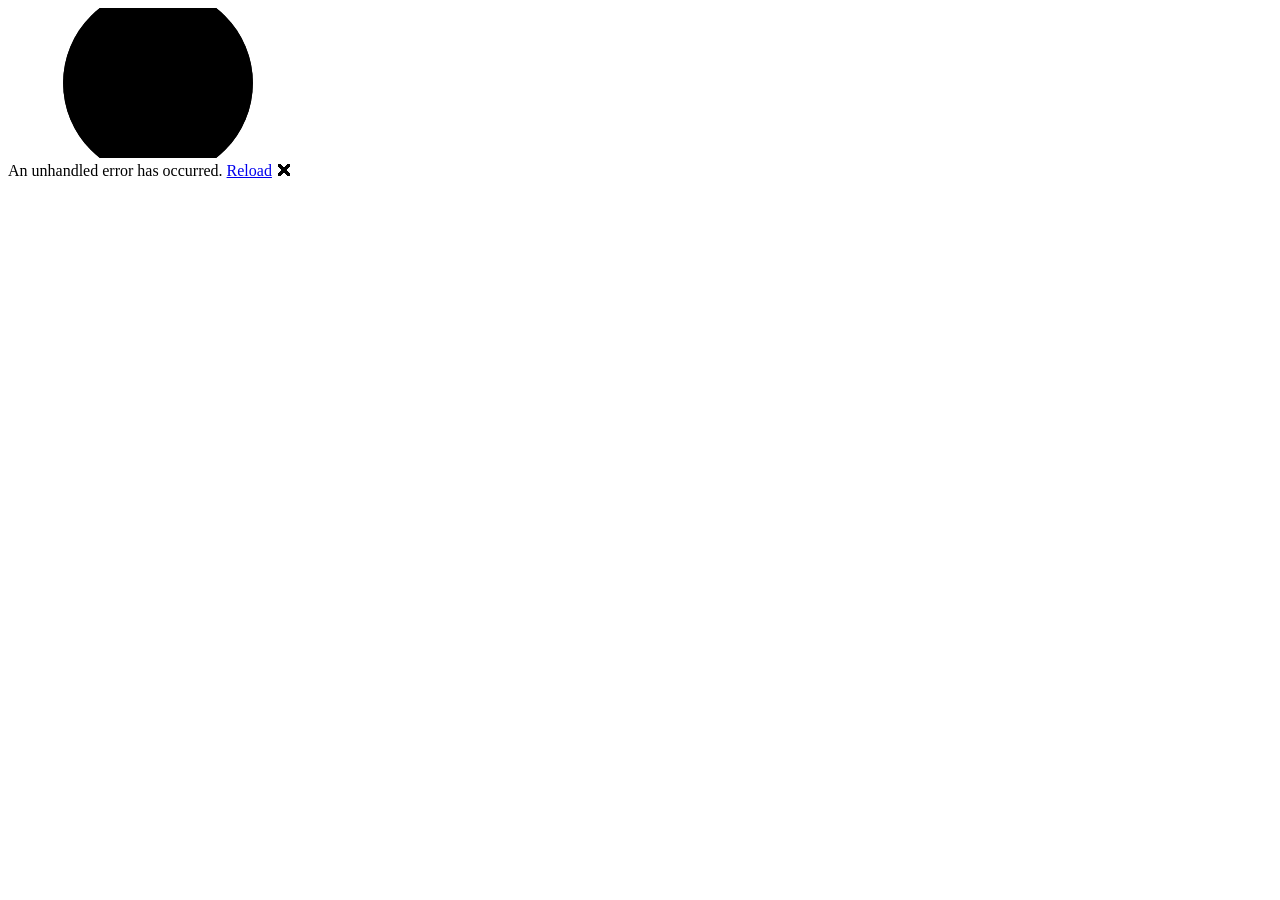
==== index.html @ 62eaa25b "Actualización 7000K con soporte para 3 imágenes con capas diferentes" ====
<!DOCTYPE html>
<html lang="en">

<head>
    <meta charset="utf-8" />
    <meta name="viewport" content="width=device-width, initial-scale=1.0" />
    <title>CreadorDeCartasJJ</title>
    <base href="/CreadorDeCartasJJ/" />
    <!-- <base href="/" />-->
    <link rel="preload" id="webassembly" />
    <link rel="stylesheet" href="css/app.css" />
    <link href="CreadorDeCartasJJ.styles.css" rel="stylesheet" />
    <script type="importmap"></script>
</head>

    <body>
        <div id="app">
            <svg class="loading-progress">
                <circle r="40%" cx="50%" cy="50%" />
                <circle r="40%" cx="50%" cy="50%" />
            </svg>
            <div class="loading-progress-text"></div>
        </div>

        <div id="blazor-error-ui">
            An unhandled error has occurred.
            <a href="." class="reload">Reload</a>
            <span class="dismiss">🗙</span>
        </div>
        <script src="https://html2canvas.hertzen.com/dist/html2canvas.min.js"></script>
        <script src="js/exportar.js"></script>
        <script src="_framework/blazor.webassembly.js"></script>

    </body>

    </html>
---- css/app.css ----
.valid.modified:not([type=checkbox]) {
    outline: 1px solid #26b050;
}

.invalid {
    outline: 1px solid red;
}

.validation-message {
    color: red;
}

#blazor-error-ui {
    color-scheme: light only;
    background: lightyellow;
    bottom: 0;
    box-shadow: 0 -1px 2px rgba(0, 0, 0, 0.2);
    box-sizing: border-box;
    display: none;
    left: 0;
    padding: 0.6rem 1.25rem 0.7rem 1.25rem;
    position: fixed;
    width: 100%;
    z-index: 1000;
}

    #blazor-error-ui .dismiss {
        cursor: pointer;
        position: absolute;
        right: 0.75rem;
        top: 0.5rem;
    }

.blazor-error-boundary {
    background: url([data-uri]) no-repeat 1rem/1.8rem, #b32121;
    padding: 1rem 1rem 1rem 3.7rem;
    color: white;
}

    .blazor-error-boundary::after {
        content: "An error has occurred."
    }

.loading-progress {
    position: absolute;
    display: block;
    width: 8rem;
    height: 8rem;
    inset: 20vh 0 auto 0;
    margin: 0 auto 0 auto;
}

    .loading-progress circle {
        fill: none;
        stroke: #e0e0e0;
        stroke-width: 0.6rem;
        transform-origin: 50% 50%;
        transform: rotate(-90deg);
    }

        .loading-progress circle:last-child {
            stroke: #1b6ec2;
            stroke-dasharray: calc(3.141 * var(--blazor-load-percentage, 0%) * 0.8), 500%;
            transition: stroke-dasharray 0.05s ease-in-out;
        }

.loading-progress-text {
    position: absolute;
    text-align: center;
    font-weight: bold;
    inset: calc(20vh + 3.25rem) 0 auto 0.2rem;
}

    .loading-progress-text:after {
        content: var(--blazor-load-percentage-text, "Loading");
    }

code {
    color: #c02d76;
}

.form-floating > .form-control-plaintext::placeholder, .form-floating > .form-control::placeholder {
    color: var(--bs-secondary-color);
    text-align: end;
}

.form-floating > .form-control-plaintext:focus::placeholder, .form-floating > .form-control:focus::placeholder {
    text-align: start;
}
---- CreadorDeCartasJJ.styles.css ----
/* CreadorDeCartasJJ/Layout/MainLayout.razor.rz.scp.css */
#blazor-error-ui[b-zp39pjozxy] {
    color-scheme: light only;
    background: lightyellow;
    bottom: 0;
    box-shadow: 0 -1px 2px rgba(0, 0, 0, 0.2);
    box-sizing: border-box;
    display: none;
    left: 0;
    padding: 0.6rem 1.25rem 0.7rem 1.25rem;
    position: fixed;
    width: 100%;
    z-index: 1000;
}

    #blazor-error-ui .dismiss[b-zp39pjozxy] {
        cursor: pointer;
        position: absolute;
        right: 0.75rem;
        top: 0.5rem;
    }
/* CreadorDeCartasJJ/Layout/ReconnectModal.razor.rz.scp.css */
.components-reconnect-first-attempt-visible[b-oturdafnd7],
.components-reconnect-repeated-attempt-visible[b-oturdafnd7],
.components-reconnect-failed-visible[b-oturdafnd7],
.components-pause-visible[b-oturdafnd7],
.components-resume-failed-visible[b-oturdafnd7],
.components-rejoining-animation[b-oturdafnd7] {
    display: none;
}

#components-reconnect-modal.components-reconnect-show .components-reconnect-first-attempt-visible[b-oturdafnd7],
#components-reconnect-modal.components-reconnect-show .components-rejoining-animation[b-oturdafnd7],
#components-reconnect-modal.components-reconnect-paused .components-pause-visible[b-oturdafnd7],
#components-reconnect-modal.components-reconnect-resume-failed .components-resume-failed-visible[b-oturdafnd7],
#components-reconnect-modal.components-reconnect-retrying[b-oturdafnd7],
#components-reconnect-modal.components-reconnect-retrying .components-reconnect-repeated-attempt-visible[b-oturdafnd7],
#components-reconnect-modal.components-reconnect-retrying .components-rejoining-animation[b-oturdafnd7],
#components-reconnect-modal.components-reconnect-failed[b-oturdafnd7],
#components-reconnect-modal.components-reconnect-failed .components-reconnect-failed-visible[b-oturdafnd7] {
    display: block;
}


#components-reconnect-modal[b-oturdafnd7] {
    background-color: white;
    width: 20rem;
    margin: 20vh auto;
    padding: 2rem;
    border: 0;
    border-radius: 0.5rem;
    box-shadow: 0 3px 6px 2px rgba(0, 0, 0, 0.3);
    opacity: 0;
    transition: display 0.5s allow-discrete, overlay 0.5s allow-discrete;
    animation: components-reconnect-modal-fadeOutOpacity-b-oturdafnd7 0.5s both;
    &[open]

{
    animation: components-reconnect-modal-slideUp-b-oturdafnd7 1.5s cubic-bezier(.05, .89, .25, 1.02) 0.3s, components-reconnect-modal-fadeInOpacity-b-oturdafnd7 0.5s ease-in-out 0.3s;
    animation-fill-mode: both;
}

}

#components-reconnect-modal[b-oturdafnd7]::backdrop {
    background-color: rgba(0, 0, 0, 0.4);
    animation: components-reconnect-modal-fadeInOpacity-b-oturdafnd7 0.5s ease-in-out;
    opacity: 1;
}

@keyframes components-reconnect-modal-slideUp-b-oturdafnd7 {
    0% {
        transform: translateY(30px) scale(0.95);
    }

    100% {
        transform: translateY(0);
    }
}

@keyframes components-reconnect-modal-fadeInOpacity-b-oturdafnd7 {
    0% {
        opacity: 0;
    }

    100% {
        opacity: 1;
    }
}

@keyframes components-reconnect-modal-fadeOutOpacity-b-oturdafnd7 {
    0% {
        opacity: 1;
    }

    100% {
        opacity: 0;
    }
}

.components-reconnect-container[b-oturdafnd7] {
    display: flex;
    flex-direction: column;
    align-items: center;
    gap: 1rem;
}

#components-reconnect-modal p[b-oturdafnd7] {
    margin: 0;
    text-align: center;
}

#components-reconnect-modal button[b-oturdafnd7] {
    border: 0;
    background-color: #6b9ed2;
    color: white;
    padding: 4px 24px;
    border-radius: 4px;
}

    #components-reconnect-modal button:hover[b-oturdafnd7] {
        background-color: #3b6ea2;
    }

    #components-reconnect-modal button:active[b-oturdafnd7] {
        background-color: #6b9ed2;
    }

.components-rejoining-animation[b-oturdafnd7] {
    position: relative;
    width: 80px;
    height: 80px;
}

    .components-rejoining-animation div[b-oturdafnd7] {
        position: absolute;
        border: 3px solid #0087ff;
        opacity: 1;
        border-radius: 50%;
        animation: components-rejoining-animation-b-oturdafnd7 1.5s cubic-bezier(0, 0.2, 0.8, 1) infinite;
    }

        .components-rejoining-animation div:nth-child(2)[b-oturdafnd7] {
            animation-delay: -0.5s;
        }

@keyframes components-rejoining-animation-b-oturdafnd7 {
    0% {
        top: 40px;
        left: 40px;
        width: 0;
        height: 0;
        opacity: 0;
    }

    4.9% {
        top: 40px;
        left: 40px;
        width: 0;
        height: 0;
        opacity: 0;
    }

    5% {
        top: 40px;
        left: 40px;
        width: 0;
        height: 0;
        opacity: 1;
    }

    100% {
        top: 0px;
        left: 0px;
        width: 80px;
        height: 80px;
        opacity: 0;
    }
}
/* CreadorDeCartasJJ/Pages/Carta.razor.rz.scp.css */
.contenedor[b-n9vfx4e0fn] {
    display: flex;
    align-items: flex-start;
    gap: 30px;
    padding: 20px;
}
.colorFiltro[b-n9vfx4e0fn] {
    display: flex;
    align-items: center;
    gap: 15px;
    margin-bottom: 15px;
}

.colorFiltro label[b-n9vfx4e0fn] {
    width: 250px;
    font-size: 35px;
    flex-shrink: 0;
}

.botonSubida[b-n9vfx4e0fn] {
    font-size: 30px;
    padding: 9px;
    background: #EFEFEF;
    border-radius: 0px;
    border: 1px solid #767676;
    cursor: pointer;
    text-align: center;
    font-family: Arial;
}

.colorFiltro input[type=range][b-n9vfx4e0fn] {
    flex: 1;
    min-width: 440px;
}

.colorFiltro input[type=number][b-n9vfx4e0fn] {
    width: 100px;
    font-size: 30px;
    text-align: center;
}

.panel[b-n9vfx4e0fn] {
    width: 300px;
    flex-shrink: 0;
    display: flex;
    flex-direction: column;
    gap: 10px;
}

.guia label[b-n9vfx4e0fn] {
    display: block;
}

.guia[b-n9vfx4e0fn] {
    border-left: solid 2px;
    flex-shrink: 0;
    width: 700px;
    min-width: 700px;
    max-width: 700px;
    height: 1600px;
    overflow-x: auto;
    overflow-y: auto;
    padding: 20px;
    white-space: normal;
    margin-left: 530px;
}

.nombreTxt[b-n9vfx4e0fn] {
    height: 90px;
    width: 840px;
    resize: none;
    font-size: 40px;
}

.categoriaTxt[b-n9vfx4e0fn] {
    height: 100px;
    width: 840px;
    resize: none;
    font-size: 40px;
}

.descripcionTxt[b-n9vfx4e0fn] {
    height: 400px;
    width: 840px;
    resize: none;
    font-size: 40px;
}

.statTxt[b-n9vfx4e0fn] {
    flex: 1;
    min-width: 660px;
    height: 60px;
    resize: none;
    font-size: 40px;
}

.filaStat[b-n9vfx4e0fn] {
    display: flex;
    align-items: center;
    margin-bottom: 15px;
    width: 100%;
}

.filaStat label[b-n9vfx4e0fn] {
    width: 180px;
    font-size: 30px;
    flex-shrink: 0;
}

#carta[b-n9vfx4e0fn] {
    position: relative;
    width: 1376px;
    height: 2072px;
    flex-shrink: 0;
    overflow: hidden;
}

.base[b-n9vfx4e0fn] {
    position: absolute;
    width: 100%;
    height: 100%;
}

.nombre[b-n9vfx4e0fn] {
    position: absolute;
    left: 42px;
    top: 35px;
    font-size: 85px;
}

.coste[b-n9vfx4e0fn] {
    position: absolute;
    right: 32px;
    top: 30px;
    font-size: 75px;
}

.rareza[b-n9vfx4e0fn] {
    position: absolute;
    right: 50px;
    top: 1120px;
}

select[b-n9vfx4e0fn] {
    font-size: 30px;
}

.tipo[b-n9vfx4e0fn] {
    position: absolute;
    left: 42px;
    top: 1150px;
    font-size: 55px;
}
.arte[b-n9vfx4e0fn] {
    position: absolute;
    transform-origin: center;
}
.zonaArte[b-n9vfx4e0fn] {
    position: absolute;
    left: 32px;
    top: 144px;
    width: 1500px;
    height: 990px;
    overflow: hidden;
}
.descripcion[b-n9vfx4e0fn] {
    position: absolute;
    left: 50px;
    top: 1265px;
    width: 1280px;
    font-size: 53px;
}

.simbolo[b-n9vfx4e0fn] {
    width: 40px;
    height: 40px;
    top: 5px;
    position:relative;
}

button[b-n9vfx4e0fn] {
    font-size:30px;
    margin-top: 20px;
}

.fuerza[b-n9vfx4e0fn] {
    position: absolute;
    right: 180px;
    bottom: 75px;
    font-size: 70px;
}
.resistencia[b-n9vfx4e0fn] {
    position: absolute;
    left: 1220px;
    bottom: 75px;
    font-size: 70px;
}
.arte[b-n9vfx4e0fn] {
    image-rendering: pixelated;
}

pee[b-n9vfx4e0fn] {
    font-family: "Times New Roman", Times, serif;
}

.descripcion[b-n9vfx4e0fn], .stats[b-n9vfx4e0fn], .nombre[b-n9vfx4e0fn], .tipo[b-n9vfx4e0fn]{
    white-space: pre-wrap;
}

.gris[b-n9vfx4e0fn] {
    color: dimgray;
}

.cgris[b-n9vfx4e0fn] {
    color: darkgray;
    font-style:italic;
}

.hab[b-n9vfx4e0fn] {
    font-style: italic;
    text-decoration: underline;
}
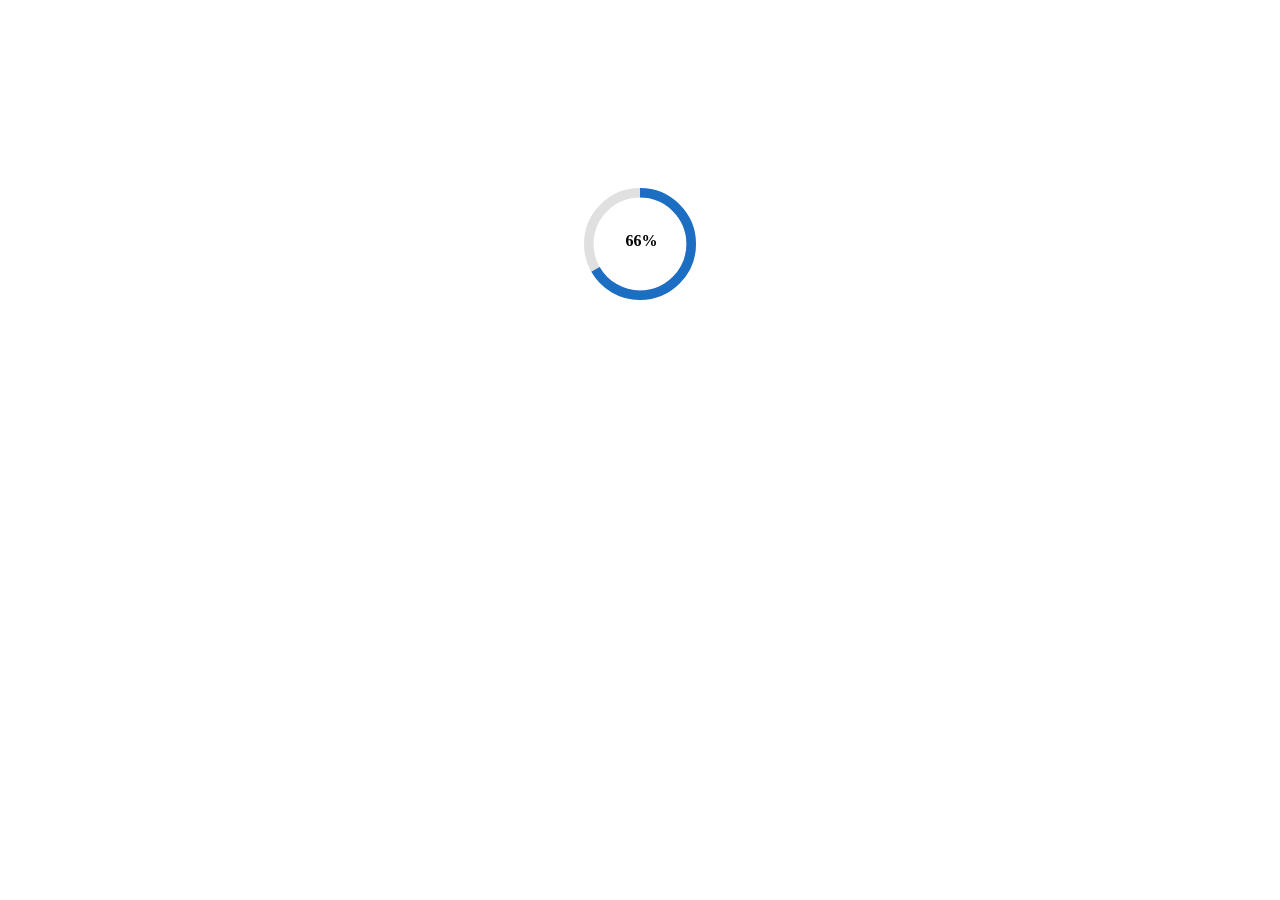
==== commit 1df81d89: "Actualización 8000K con nuevas plantillas para cartas" ====
--- a/index.html
+++ b/index.html
@@ -5,8 +5,7 @@
     <meta charset="utf-8" />
     <meta name="viewport" content="width=device-width, initial-scale=1.0" />
     <title>CreadorDeCartasJJ</title>
-    <base href="/CreadorDeCartasJJ/" />
-    <!-- <base href="/" />-->
+    <base href="/" />
     <link rel="preload" id="webassembly" />
     <link rel="stylesheet" href="css/app.css" />
     <link href="CreadorDeCartasJJ.styles.css" rel="stylesheet" />
--- a/CreadorDeCartasJJ.styles.css
+++ b/CreadorDeCartasJJ.styles.css
@@ -184,6 +184,7 @@
     gap: 30px;
     padding: 20px;
 }
+
 .colorFiltro[b-n9vfx4e0fn] {
     display: flex;
     align-items: center;
@@ -191,11 +192,11 @@
     margin-bottom: 15px;
 }
 
-.colorFiltro label[b-n9vfx4e0fn] {
-    width: 250px;
-    font-size: 35px;
-    flex-shrink: 0;
-}
+    .colorFiltro label[b-n9vfx4e0fn] {
+        width: 250px;
+        font-size: 35px;
+        flex-shrink: 0;
+    }
 
 .botonSubida[b-n9vfx4e0fn] {
     font-size: 30px;
@@ -281,11 +282,11 @@
     width: 100%;
 }
 
-.filaStat label[b-n9vfx4e0fn] {
-    width: 180px;
-    font-size: 30px;
-    flex-shrink: 0;
-}
+    .filaStat label[b-n9vfx4e0fn] {
+        width: 180px;
+        font-size: 30px;
+        flex-shrink: 0;
+    }
 
 #carta[b-n9vfx4e0fn] {
     position: relative;
@@ -317,8 +318,8 @@
 
 .rareza[b-n9vfx4e0fn] {
     position: absolute;
-    right: 50px;
-    top: 1120px;
+    right: 49px;
+    top: 1122px;
 }
 
 select[b-n9vfx4e0fn] {
@@ -331,18 +332,20 @@
     top: 1150px;
     font-size: 55px;
 }
+
 .arte[b-n9vfx4e0fn] {
     position: absolute;
     transform-origin: center;
 }
+
 .zonaArte[b-n9vfx4e0fn] {
     position: absolute;
     left: 32px;
     top: 144px;
     width: 1500px;
     height: 990px;
-    overflow: hidden;
-}
+}
+
 .descripcion[b-n9vfx4e0fn] {
     position: absolute;
     left: 50px;
@@ -355,11 +358,11 @@
     width: 40px;
     height: 40px;
     top: 5px;
-    position:relative;
+    position: relative;
 }
 
 button[b-n9vfx4e0fn] {
-    font-size:30px;
+    font-size: 30px;
     margin-top: 20px;
 }
 
@@ -369,12 +372,14 @@
     bottom: 75px;
     font-size: 70px;
 }
+
 .resistencia[b-n9vfx4e0fn] {
     position: absolute;
     left: 1220px;
     bottom: 75px;
     font-size: 70px;
 }
+
 .arte[b-n9vfx4e0fn] {
     image-rendering: pixelated;
 }
@@ -383,7 +388,7 @@
     font-family: "Times New Roman", Times, serif;
 }
 
-.descripcion[b-n9vfx4e0fn], .stats[b-n9vfx4e0fn], .nombre[b-n9vfx4e0fn], .tipo[b-n9vfx4e0fn]{
+.descripcion[b-n9vfx4e0fn], .stats[b-n9vfx4e0fn], .nombre[b-n9vfx4e0fn], .tipo[b-n9vfx4e0fn] {
     white-space: pre-wrap;
 }
 
@@ -393,7 +398,7 @@
 
 .cgris[b-n9vfx4e0fn] {
     color: darkgray;
-    font-style:italic;
+    font-style: italic;
 }
 
 .hab[b-n9vfx4e0fn] {
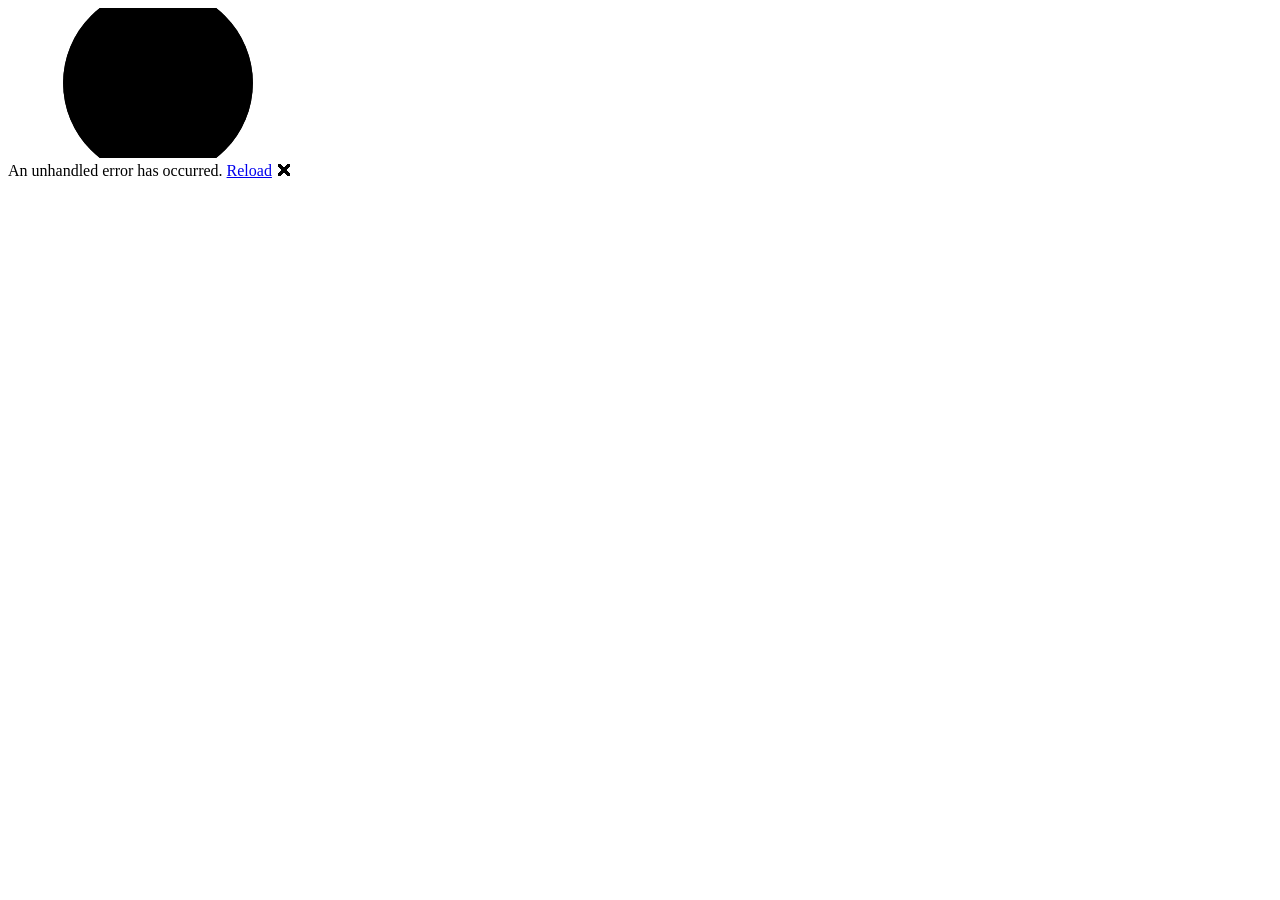
==== commit 4d4fcc78: "Update index.html" ====
--- a/index.html
+++ b/index.html
@@ -5,7 +5,7 @@
     <meta charset="utf-8" />
     <meta name="viewport" content="width=device-width, initial-scale=1.0" />
     <title>CreadorDeCartasJJ</title>
-    <base href="/" />
+    <base href="/CreadorDeCartasJJ/" />
     <link rel="preload" id="webassembly" />
     <link rel="stylesheet" href="css/app.css" />
     <link href="CreadorDeCartasJJ.styles.css" rel="stylesheet" />
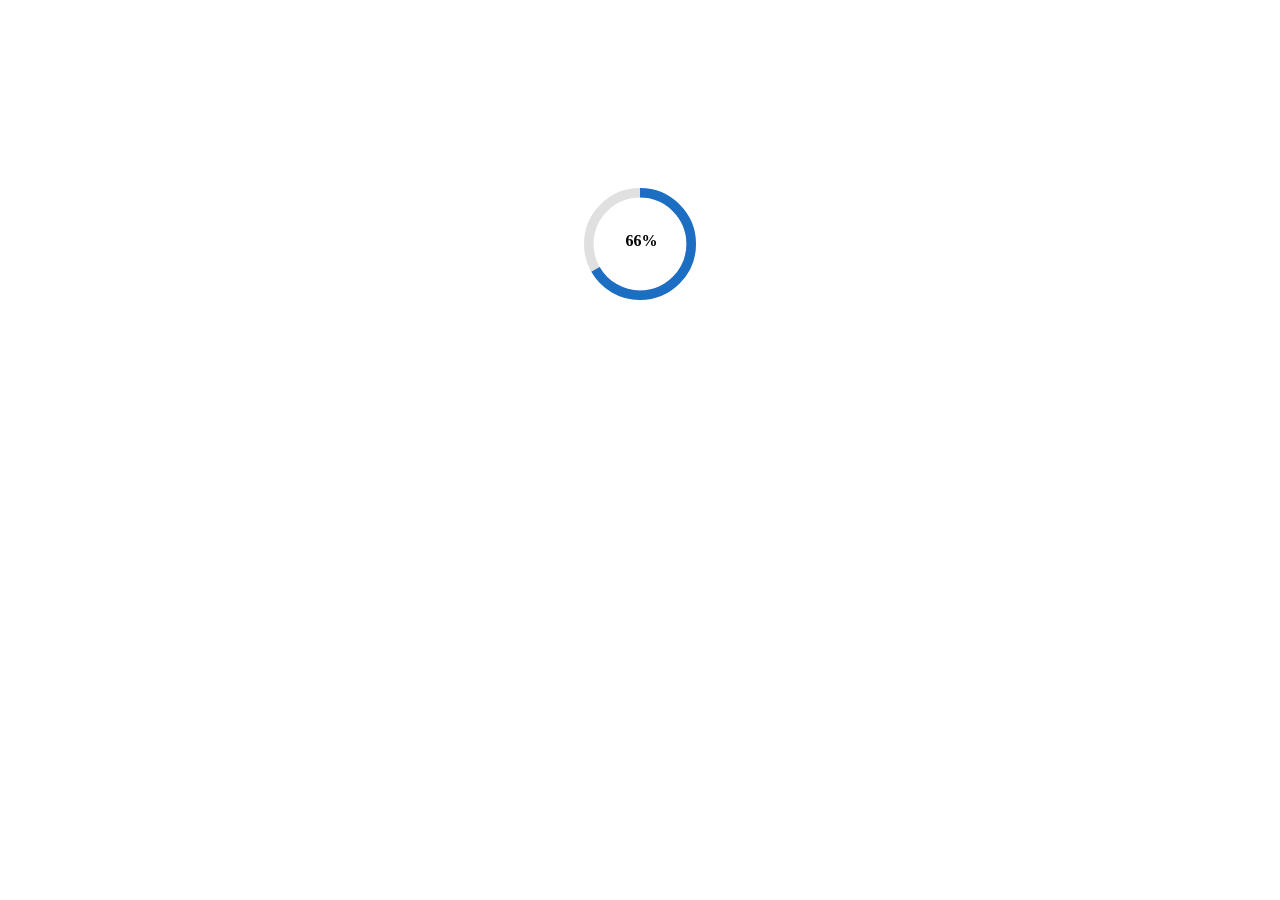
==== commit 08ee7efe: "arreglo1imagenes" ====
--- a/index.html
+++ b/index.html
@@ -5,7 +5,7 @@
     <meta charset="utf-8" />
     <meta name="viewport" content="width=device-width, initial-scale=1.0" />
     <title>CreadorDeCartasJJ</title>
-    <base href="/CreadorDeCartasJJ/" />
+    <base href="/" />
     <link rel="preload" id="webassembly" />
     <link rel="stylesheet" href="css/app.css" />
     <link href="CreadorDeCartasJJ.styles.css" rel="stylesheet" />
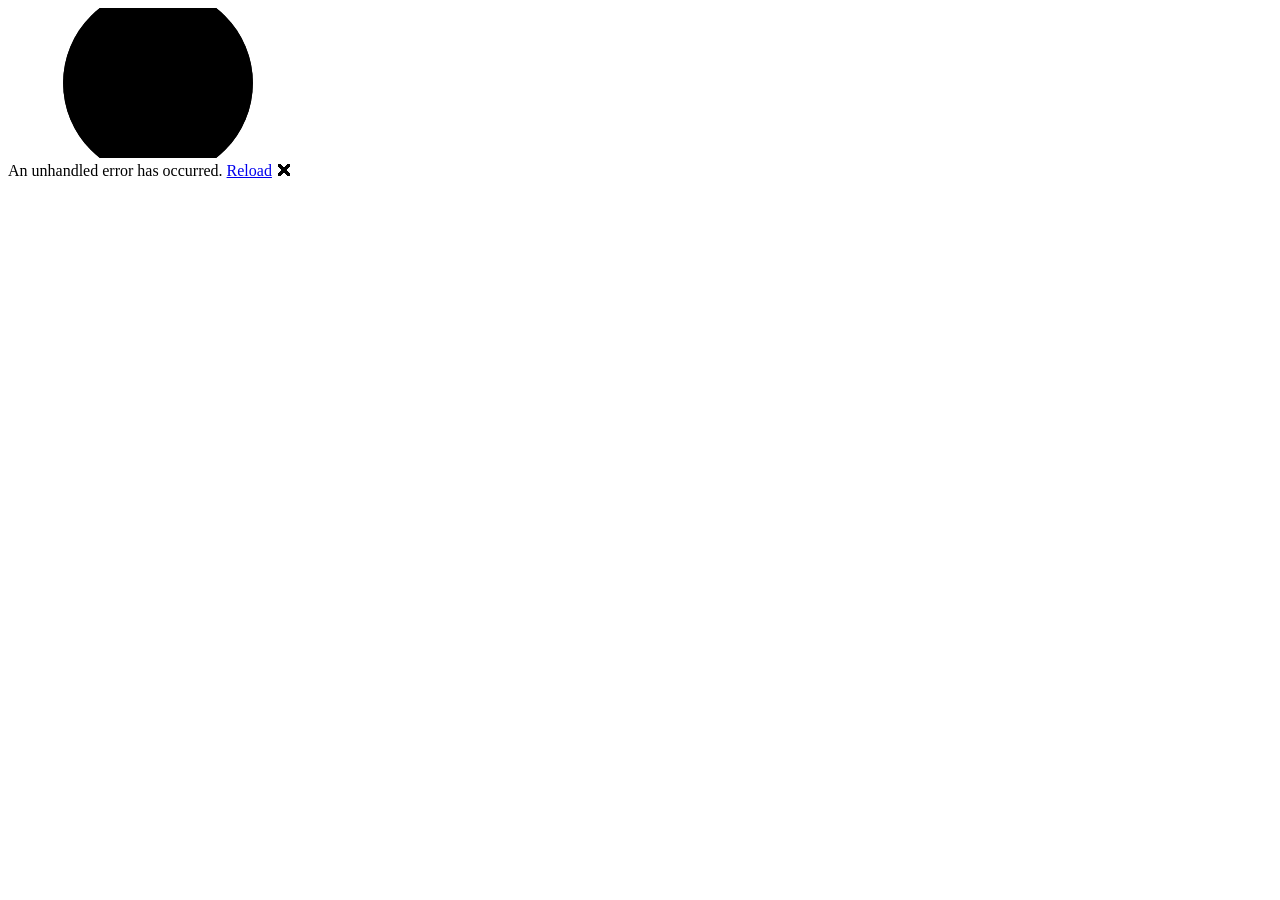
==== commit 7bb4276b: "actualización 9000K con rotar LOL" ====
--- a/index.html
+++ b/index.html
@@ -5,8 +5,7 @@
     <meta charset="utf-8" />
     <meta name="viewport" content="width=device-width, initial-scale=1.0" />
     <title>CreadorDeCartasJJ</title>
-    <base href="/" />
-    <link rel="preload" id="webassembly" />
+    <base href="/CreadorDeCartasJJ/" />
     <link rel="stylesheet" href="css/app.css" />
     <link href="CreadorDeCartasJJ.styles.css" rel="stylesheet" />
     <script type="importmap"></script>
--- a/CreadorDeCartasJJ.styles.css
+++ b/CreadorDeCartasJJ.styles.css
@@ -316,6 +316,7 @@
     font-size: 75px;
 }
 
+
 .rareza[b-n9vfx4e0fn] {
     position: absolute;
     right: 49px;
@@ -352,6 +353,11 @@
     top: 1265px;
     width: 1280px;
     font-size: 53px;
+}
+
+#carta[b-n9vfx4e0fn],
+#carta *[b-n9vfx4e0fn] {
+    font-family: "Times New Roman", Times, serif;
 }
 
 .simbolo[b-n9vfx4e0fn] {
@@ -380,6 +386,10 @@
     font-size: 70px;
 }
 
+#carta[b-n9vfx4e0fn] {
+    font-family: "Times New Roman", Times, serif;
+}
+
 .arte[b-n9vfx4e0fn] {
     image-rendering: pixelated;
 }
